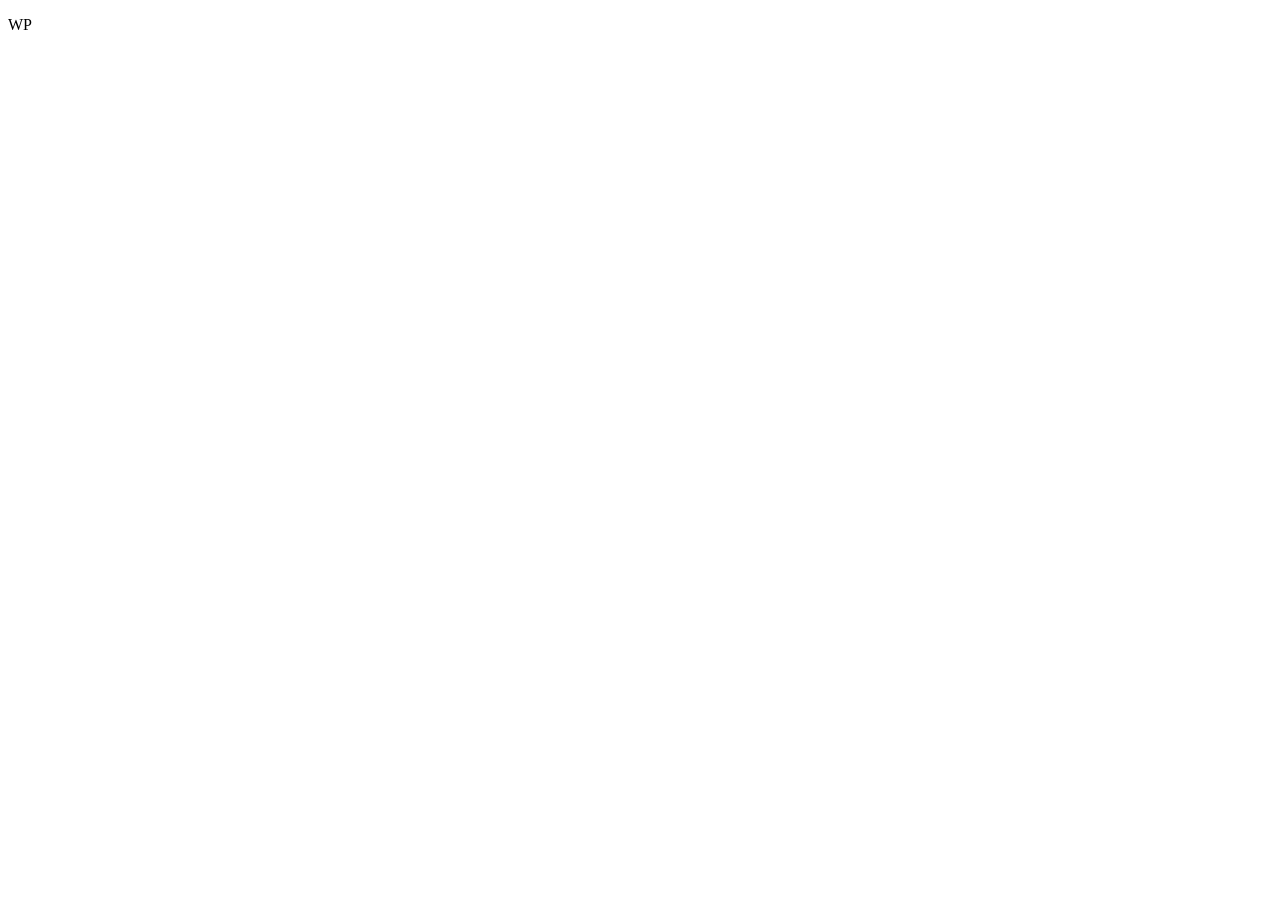
==== download.html @ b25a6f7c "modified all" ====
<!DOCTYPE html>
<html lang="en">
<head>
    <meta charset="UTF-8">
    <meta name="viewport" content="width=device-width, initial-scale=1.0">
    <title>Download</title>
</head>
<body>
    <p>WP</p>
</body>
</html>
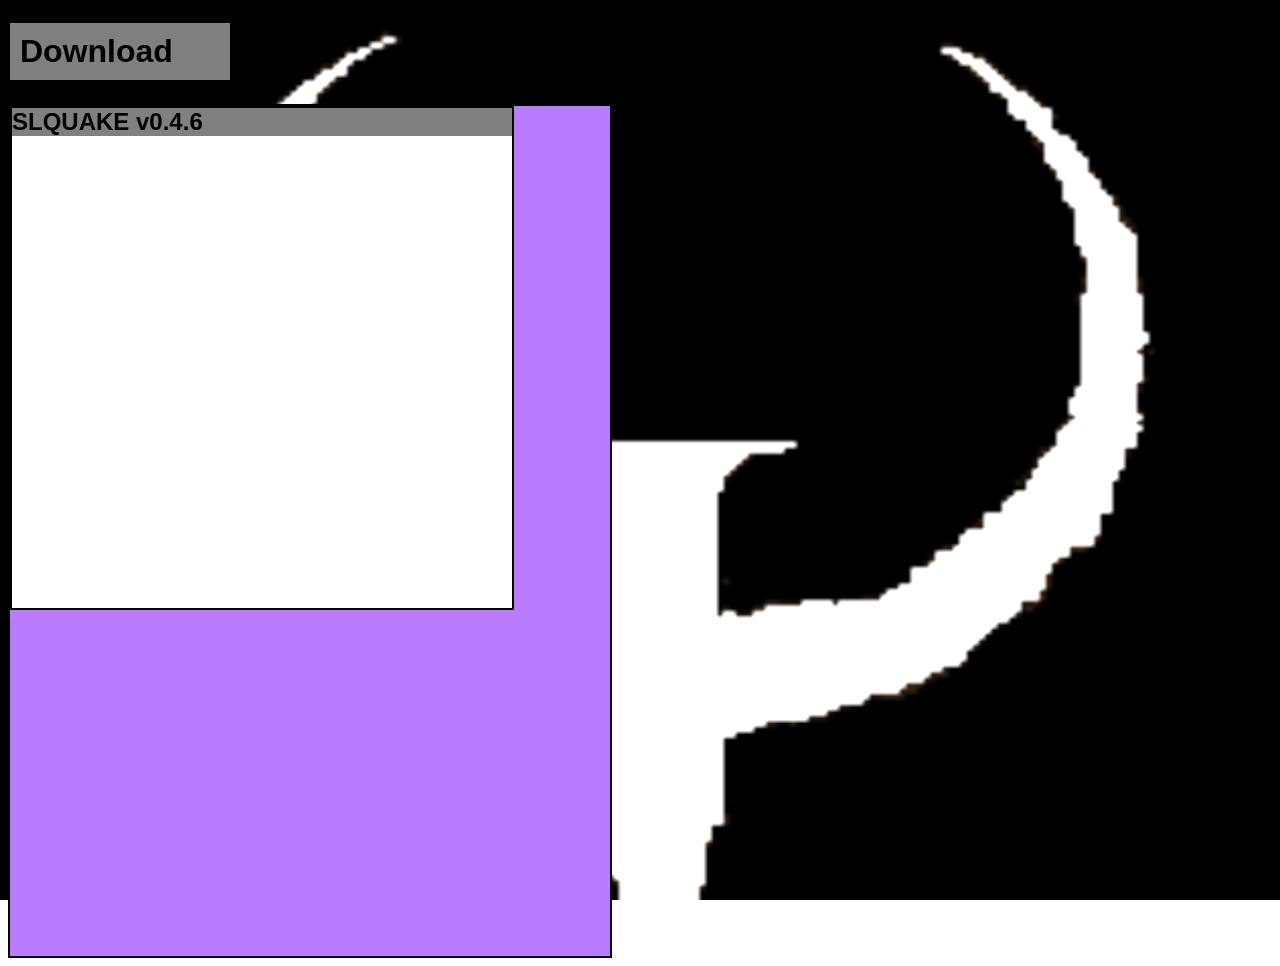
==== commit 03461246: "added 2 files" ====
--- a/download.html
+++ b/download.html
@@ -3,9 +3,16 @@
 <head>
     <meta charset="UTF-8">
     <meta name="viewport" content="width=device-width, initial-scale=1.0">
+    <link rel="stylesheet" href="download.css">
+    <link rel="stylesheet" href="style.css">
     <title>Download</title>
+    <h1 id="download_title">Download</h1>
 </head>
 <body>
-    <p>WP</p>
+      <div id="box2">
+              <div id="textbox2">
+                  <h2 class="patch-version">SLQUAKE v0.4.6</h2>
+              </div>
+      </div>
 </body>
 </html>
--- a/download.css
+++ b/download.css
@@ -0,0 +1,42 @@
+body {
+    background-image: url(slquake_logo.png);
+    background-size: cover;
+    background-attachment: fixed;
+}
+
+#box2 {
+
+    border: 2px solid var(--b);
+    background-color: var(--pur);
+    width: 600px;
+    height: 850px;
+}
+
+#textbox2 {
+    border: 2px solid var(--b);
+    width: 500px;
+    height: 500px;
+    background-color: var(--wh);
+}
+
+#download_title {
+    background-color: var(--gr);
+    border: 2px solid var(--b);
+    width: 200px;
+    padding: 10px 10px 10px 10px;
+    animation: fadeindownload 4s infinite;
+}
+
+@keyframes fadeindownload {
+    0%,
+    25% { color: var(--b); }
+    50% { color: var(--re); }
+    75% { color: var(--b); }
+    100% { color: var(--re); }
+}
+
+.patch-version {
+    background-color: var(--gr);
+    position: relative;
+    top:-20px;
+}
--- a/style.css
+++ b/style.css
@@ -0,0 +1,196 @@
+:root {
+    --gr:gray;
+    --b:black;
+    --wh:white;
+    --re:red;
+    --pur:rgb(185, 123, 255);
+}
+
+
+body {
+    font-family: arial;;
+}
+
+
+.section {
+    background-color: gray;
+    padding:10px 10px 10px 10px;
+    margin:20px;
+    width:150px;
+    border:2px solid black;
+    cursor:pointer;
+    position:absolute;
+}
+
+input[type="text"] {
+     padding:5px;
+     border:1px solid black;
+     cursor:pointer;
+     color:var(--b);
+     text-decoration: none;
+     outline: none;
+     border:2px solid var(--b);
+     font-family: arial;
+}
+
+
+input[type="text"]::placeholder {
+    color: var(--gr);
+    font-family: arial;
+    font-weight: bold;
+   
+}
+
+input[type="text"]:focus {
+    outline: none;
+    font-family: arial;
+}
+
+input[type="submit"] {
+     padding:5px;
+     border:1px solid black;
+     background:var(--gr);
+     font-family: arial;
+     color:var(--b);
+     cursor: pointer;
+     font-family: arial;
+     font-weight: bold;
+}
+
+#title {
+    animation: fadein 4s infinite;
+    background-color: var(--gr);
+    width:180px;
+    padding:10px 10px 10px 10px;
+    border:2px solid black;
+    margin:20px;
+}
+
+.section:hover {
+    background: var(--b);
+    color: var(--wh);
+}
+
+#download {
+    left:300px;
+    top:150px;
+}
+
+#patch-notes {
+    left:600px;
+    top:150px;
+}
+
+#gameplay {
+    left:900px;
+    top:150px;
+}
+
+#about {
+    top:150px;
+}
+
+form {
+    margin:20px;
+    padding:10px 10px 10px 10px;
+    background:rgb(185, 123, 255);
+    width: 250px;
+    border:2px solid black;
+    position :absolute;
+    left:1200px;
+    top:10px;
+
+}
+
+@keyframes fadein {
+    0%,
+    25% { color: var(--b); }
+    50% { color: var(--re); }
+    75% { color: var(--b); }
+    100% { color: var(--re); }
+}
+
+
+#op {
+    border: 2px solid var(--b);
+    background-color:var(--pur);
+    width:60%;
+    height:950px;
+    padding:5px 5px 5px 5px;
+    position: absolute;
+}
+
+
+#textbox {
+    border:2px solid var(--b);
+    color:var(--b);
+    position: absolute;
+    left:10%;
+    top:320px;
+    width:40%;
+    height:70%;
+    background-color: var(--wh);
+    padding:10px 10px 10px 10px;
+    font-size: 20px;
+}
+
+#sec {
+    position:absolute;
+    top:-18%;
+}
+
+#sl {
+    color: var(--pur);
+    font-weight: bold;
+}
+
+#qspn {
+    color: var(--gr);
+    font-weight: bold;
+}
+
+#qlogo {
+    width: 50%;
+    height: 50%;
+    margin-top: 20px;
+    margin-left:150px;
+}
+
+#real {
+    color:var(--re);
+    font-weight:bold;
+}
+
+#loser {
+    color:var(--re);
+    font-weight:bold;
+}
+
+legend {
+    font-weight: bold;
+    color:var(--b);
+}
+
+
+a {
+    text-decoration: none;
+    background: var(--gr);
+    color: var(--b);
+}
+
+a:hover {
+    color:var(--wh);
+    background: var(--b);
+  
+}
+
+
+body {
+    background-image: url(slquake_logo.png);
+    background-size: cover;
+    background-attachment: fixed;
+}
+
+p {
+    font-weight:bold;
+}
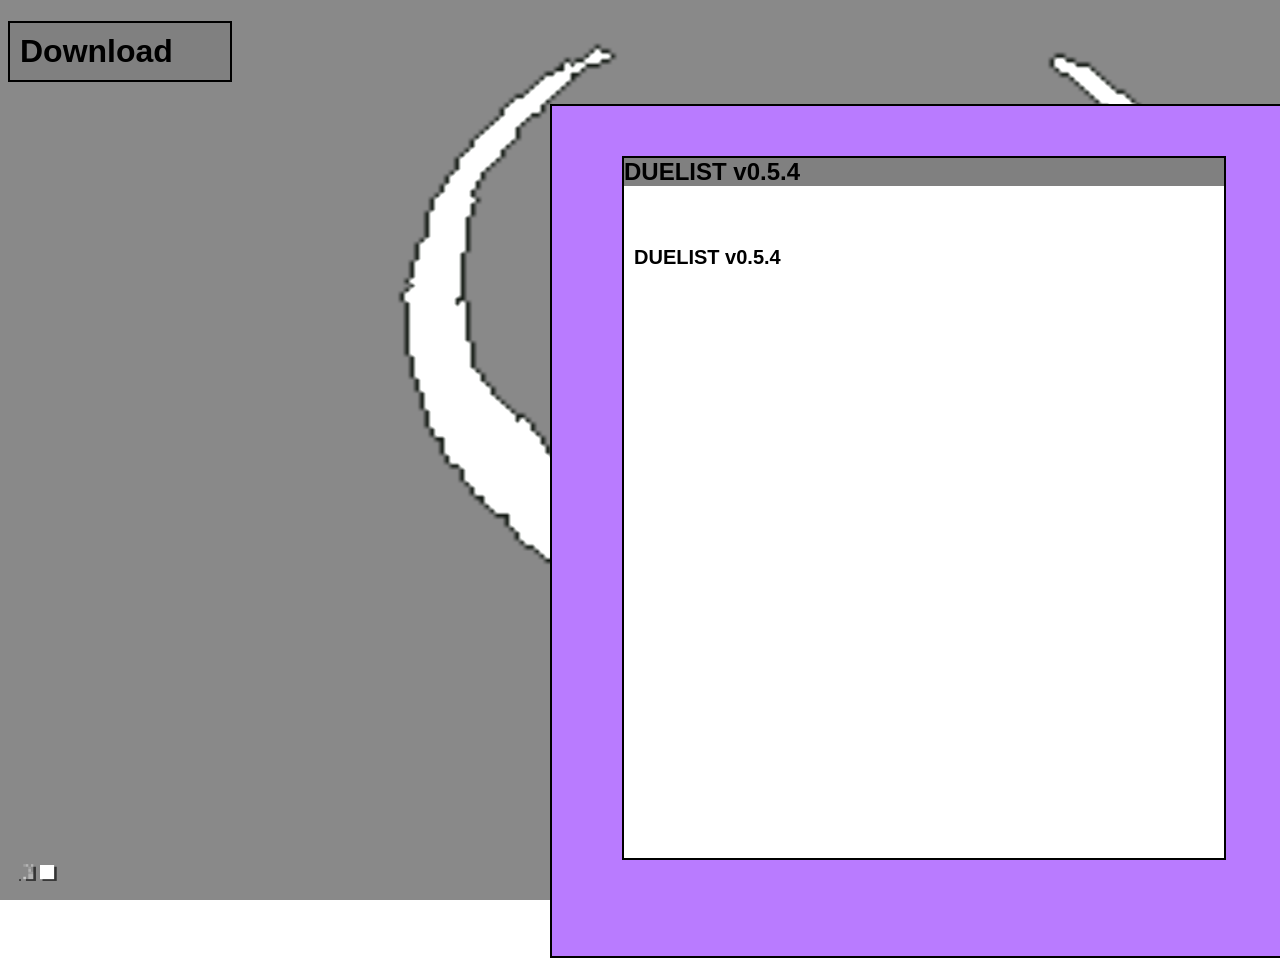
==== commit 644890c6: "all" ====
--- a/download.html
+++ b/download.html
@@ -11,7 +11,9 @@
 <body>
       <div id="box2">
               <div id="textbox2">
-                  <h2 class="patch-version">SLQUAKE v0.4.6</h2>
+                  <h2 class="patch-version">DUELIST v0.5.4</h2>
+
+                  <a href="duelist_v0.5.4.zip"><p id="download-link">DUELIST v0.5.4</p></a>
               </div>
       </div>
 </body>
--- a/download.css
+++ b/download.css
@@ -8,15 +8,20 @@
 
     border: 2px solid var(--b);
     background-color: var(--pur);
-    width: 600px;
+    width: 750px;
     height: 850px;
+    position: absolute;
+    left:550px;
 }
 
 #textbox2 {
     border: 2px solid var(--b);
-    width: 500px;
-    height: 500px;
+    width: 600px;
+    height: 700px;
     background-color: var(--wh);
+    position: absolute;
+    left: 70px;
+    top: 50px;
 }
 
 #download_title {
@@ -39,4 +44,19 @@
     background-color: var(--gr);
     position: relative;
     top:-20px;
+}
+
+
+#download-link {
+    color: var(--b);
+    font-size: 20px;
+    font-weight: bold;
+    position: relative;
+    top: 20px;
+    left: 10px;
+}
+
+
+#download-link:hover {
+    color: var(--pur);
 }
--- a/style.css
+++ b/style.css
@@ -81,7 +81,7 @@
     top:150px;
 }
 
-#gameplay {
+#guide {
     left:900px;
     top:150px;
 }
@@ -117,6 +117,7 @@
     width:60%;
     height:950px;
     padding:5px 5px 5px 5px;
+    left:17%;
     position: absolute;
 }
 
@@ -125,10 +126,10 @@
     border:2px solid var(--b);
     color:var(--b);
     position: absolute;
-    left:10%;
+    left:25%;
     top:320px;
     width:40%;
-    height:70%;
+    height:73%;
     background-color: var(--wh);
     padding:10px 10px 10px 10px;
     font-size: 20px;
@@ -141,6 +142,11 @@
 
 #sl {
     color: var(--pur);
+    font-weight: bold;
+}
+
+#sl_legend {
+    color: rgb(96, 75, 119);
     font-weight: bold;
 }
 
@@ -186,7 +192,7 @@
 
 
 body {
-    background-image: url(slquake_logo.png);
+    background-image: url(duelist.png);
     background-size: cover;
     background-attachment: fixed;
 }
